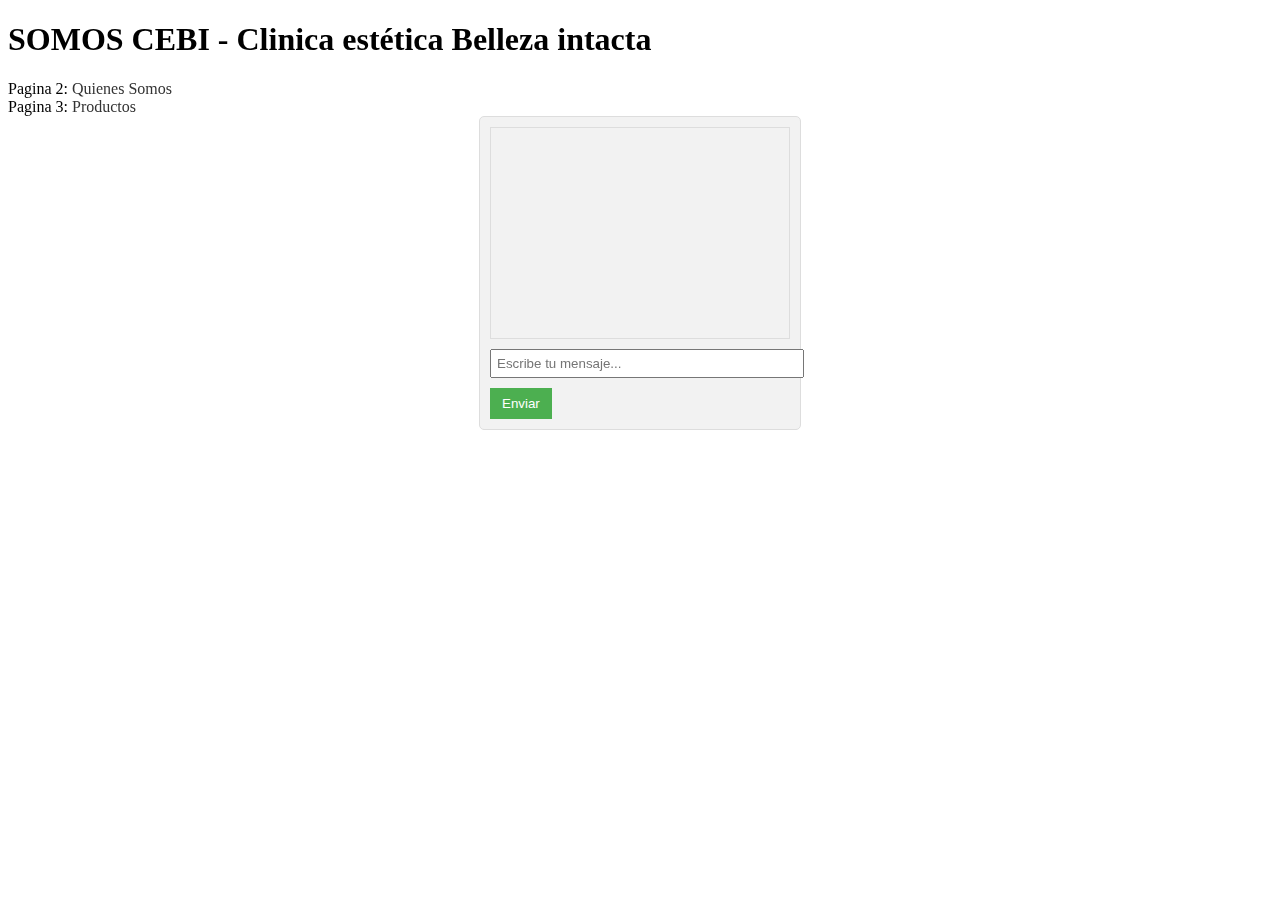
==== index.html @ 07f94dbc "mi segundo commit" ====
<!DOCTYPE html>
<html>
<head>
    <title>Clinica estética Belleza intacta- CEBI</title>
    <link rel="stylesheet" type="text/css" href="/estiv2.css">
</head>
<body>
    <div class="background"></div>
    <h1>SOMOS CEBI - Clinica estética Belleza intacta </h1>
    <li>
        Pagina 2: <a href="dos.html" style="text-decoration: none;">Quienes Somos</a>
    </li>
    <li>
        Pagina 3: <a href="tres.html">Productos</a>
    </li>
    <div id="chat-container">
        <div id="messages"></div>
        <input type="text" id="user-message" placeholder="Escribe tu mensaje...">
        <button id="send-button">Enviar</button>
    </div>
  
    <script src="funciones.Js"></script>
</body>
</html>
---- estiv2.css ----
.background {
    position: fixed;
    top: 0;
    left: 0;
    width: 100%;
    height: 100%;
    z-index: -1;
    background-image: url('https://centrodesaludybelleza.co/wp-content/uploads/2020/10/LOGO-CENTRO-SALUD-BELLEZA-PNG-FONDO.png');
    background-size: cover;
  }
  
  @keyframes animatedBackground {
    from {
      background-position: 0 0;
    }
    to {
      background-position: 100% 0;
    }
  }
  
  .background {
    animation: animatedBackground 10s linear infinite;
  }

#chat-container {
    background-color: #f2f2f2;
    border: 1px solid #ddd;
    border-radius: 5px;
    padding: 10px;
    width: 300px;
    margin: 0 auto;
}

#messages {
    height: 200px;
    overflow-y: scroll;
    margin-bottom: 10px;
    border: 1px solid #ddd;
    padding: 5px;
}

#user-message {
    width: 100%;
    padding: 5px;
    margin-bottom: 10px;
}

#send-button {
    background-color: #4CAF50;
    color: #fff;
    border: none;
    padding: 8px 12px;
    cursor: pointer;
}

#send-button:hover {
    background-color: #45a049;
}

li a {
    text-decoration: none;
    color: #333;
}

li a:hover {
    text-decoration: underline;
}
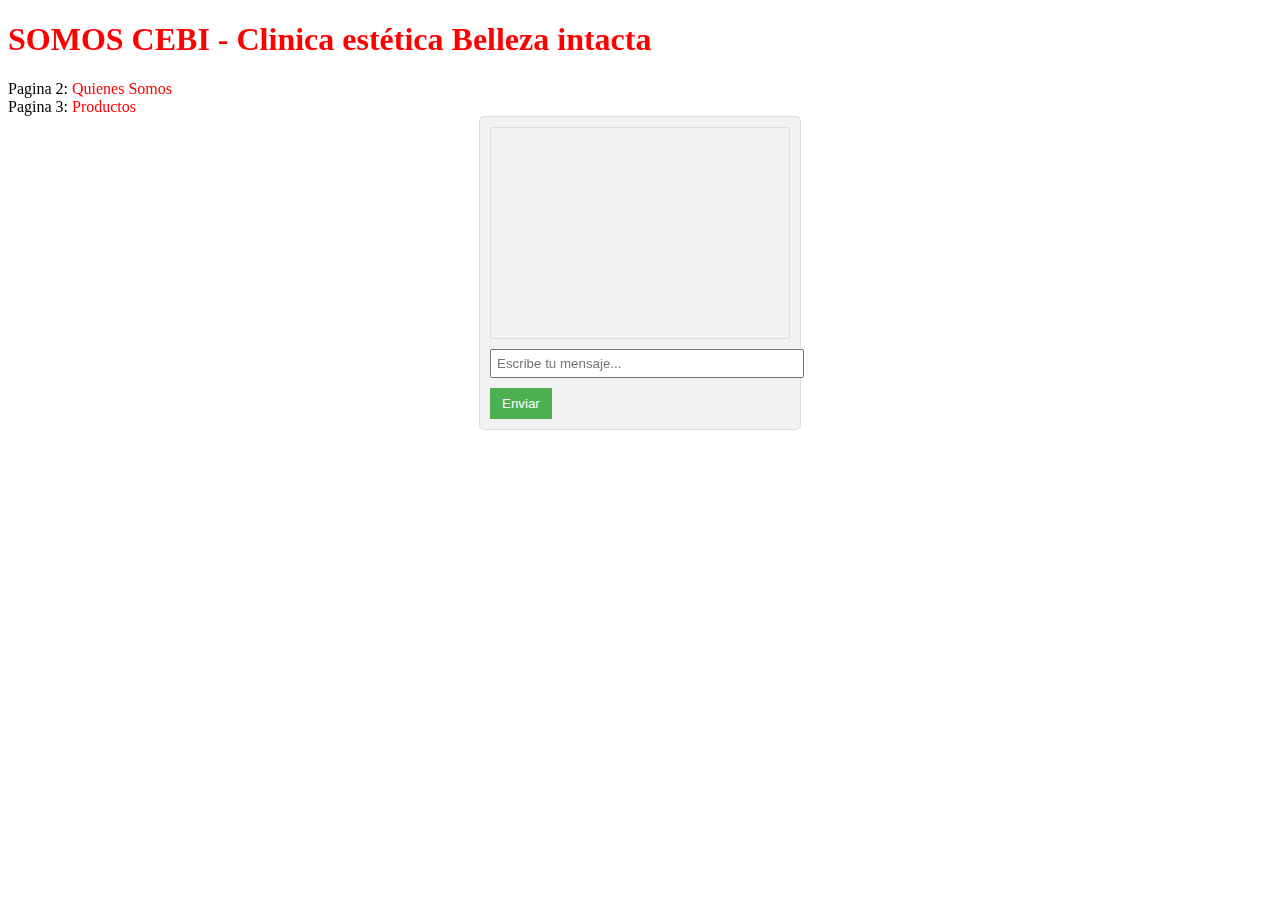
==== commit ca052eda: "arreglando funciones y actividades" ====
--- a/index.html
+++ b/index.html
@@ -6,19 +6,18 @@
 </head>
 <body>
     <div class="background"></div>
-    <h1>SOMOS CEBI - Clinica estética Belleza intacta </h1>
+    <h1 style="color: red;">SOMOS CEBI - Clinica estética Belleza intacta </h1>
     <li>
-        Pagina 2: <a href="dos.html" style="text-decoration: none;">Quienes Somos</a>
+        Pagina 2: <a href="dos.html" style="text-decoration: none; color: red;">Quienes Somos</a>
     </li>
     <li>
-        Pagina 3: <a href="tres.html">Productos</a>
+        Pagina 3: <a href="tres.html" style="color: red;">Productos</a>
     </li>
     <div id="chat-container">
         <div id="messages"></div>
         <input type="text" id="user-message" placeholder="Escribe tu mensaje...">
         <button id="send-button">Enviar</button>
     </div>
-  
     <script src="funciones.Js"></script>
 </body>
 </html>--- a/estiv2.css
+++ b/estiv2.css
@@ -5,7 +5,7 @@
     width: 100%;
     height: 100%;
     z-index: -1;
-    background-image: url('https://centrodesaludybelleza.co/wp-content/uploads/2020/10/LOGO-CENTRO-SALUD-BELLEZA-PNG-FONDO.png');
+    background-image: url('https://lh3.googleusercontent.com/pw/[base64]w526-h423-s-no-gm?authuser=0');
     background-size: cover;
   }
   
@@ -64,4 +64,12 @@
 
 li a:hover {
     text-decoration: underline;
-}+}
+
+.centered-sections {
+  display: flex;
+  justify-content: center;
+  align-items: center;
+  flex-wrap: wrap;
+  gap: 20px;
+}
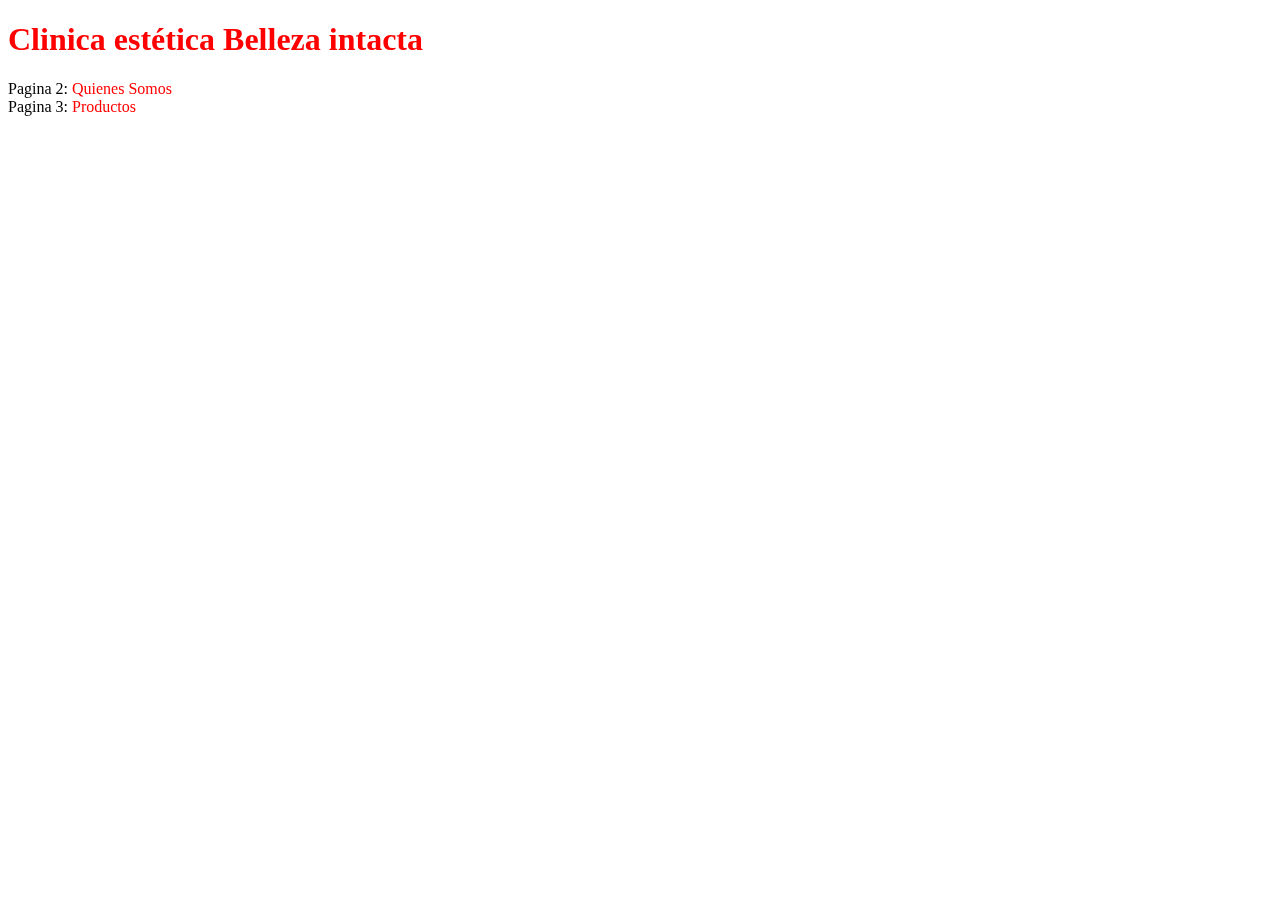
==== commit ebd11d6d: "fin del commit" ====
--- a/index.html
+++ b/index.html
@@ -6,18 +6,13 @@
 </head>
 <body>
     <div class="background"></div>
-    <h1 style="color: red;">SOMOS CEBI - Clinica estética Belleza intacta </h1>
+    <h1 style="color: red;">Clinica estética Belleza intacta </h1>
     <li>
         Pagina 2: <a href="dos.html" style="text-decoration: none; color: red;">Quienes Somos</a>
     </li>
     <li>
         Pagina 3: <a href="tres.html" style="color: red;">Productos</a>
     </li>
-    <div id="chat-container">
-        <div id="messages"></div>
-        <input type="text" id="user-message" placeholder="Escribe tu mensaje...">
-        <button id="send-button">Enviar</button>
-    </div>
     <script src="funciones.Js"></script>
 </body>
 </html>--- a/estiv2.css
+++ b/estiv2.css
@@ -5,7 +5,7 @@
     width: 100%;
     height: 100%;
     z-index: -1;
-    background-image: url('https://lh3.googleusercontent.com/pw/[base64]w526-h423-s-no-gm?authuser=0');
+    background-image: url('https://centrodesaludybelleza.co/wp-content/uploads/2020/10/LOGO-CENTRO-SALUD-BELLEZA-PNG-FONDO.png');
     background-size: cover;
   }
   
@@ -73,3 +73,4 @@
   flex-wrap: wrap;
   gap: 20px;
 }
+
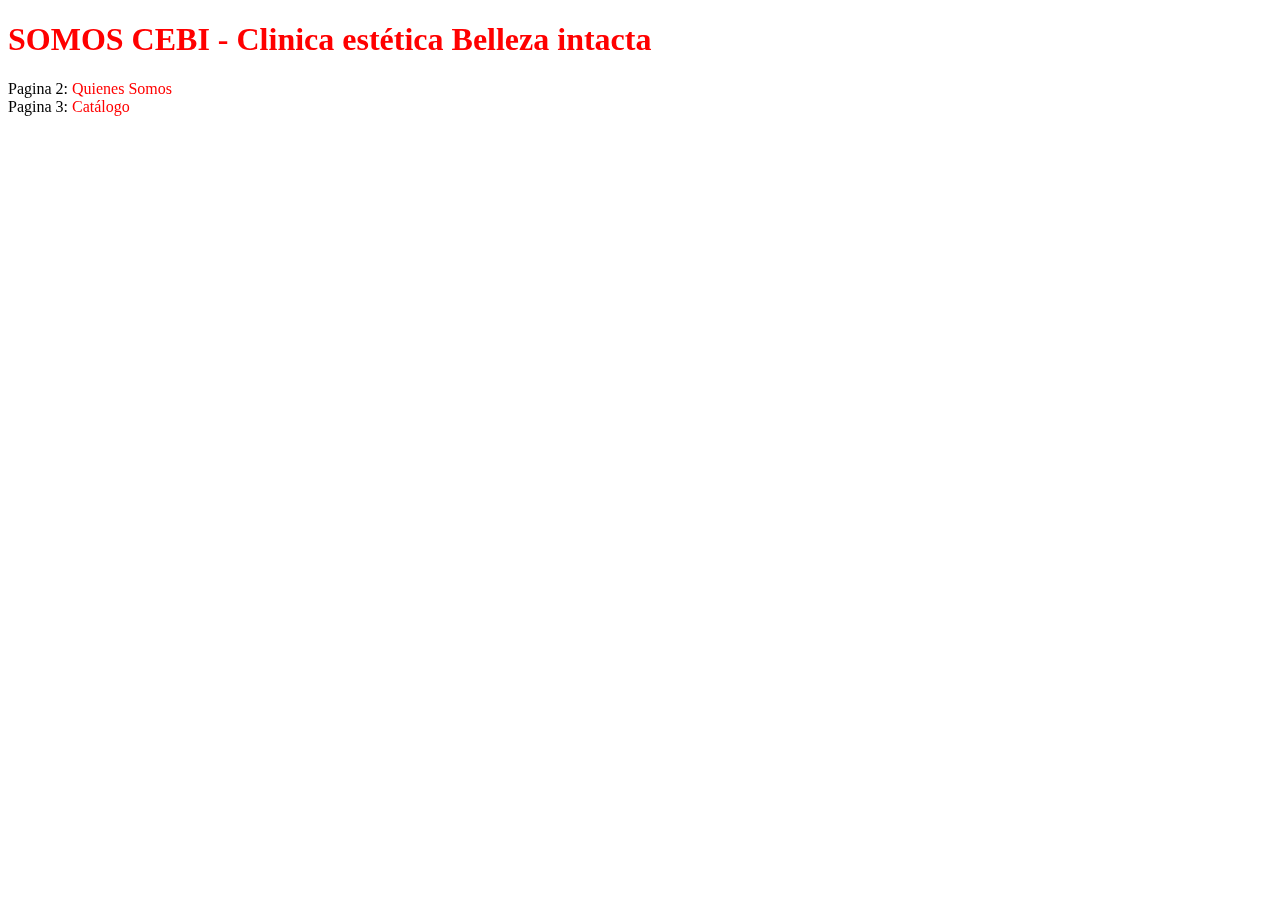
==== commit f0e7f3ad: "fiiin" ====
--- a/index.html
+++ b/index.html
@@ -6,12 +6,12 @@
 </head>
 <body>
     <div class="background"></div>
-    <h1 style="color: red;">Clinica estética Belleza intacta </h1>
+    <h1 style="color: red;">SOMOS CEBI - Clinica estética Belleza intacta </h1>
     <li>
         Pagina 2: <a href="dos.html" style="text-decoration: none; color: red;">Quienes Somos</a>
     </li>
     <li>
-        Pagina 3: <a href="tres.html" style="color: red;">Productos</a>
+        Pagina 3: <a href="tres.html" style="color: red;">Catálogo</a>
     </li>
     <script src="funciones.Js"></script>
 </body>
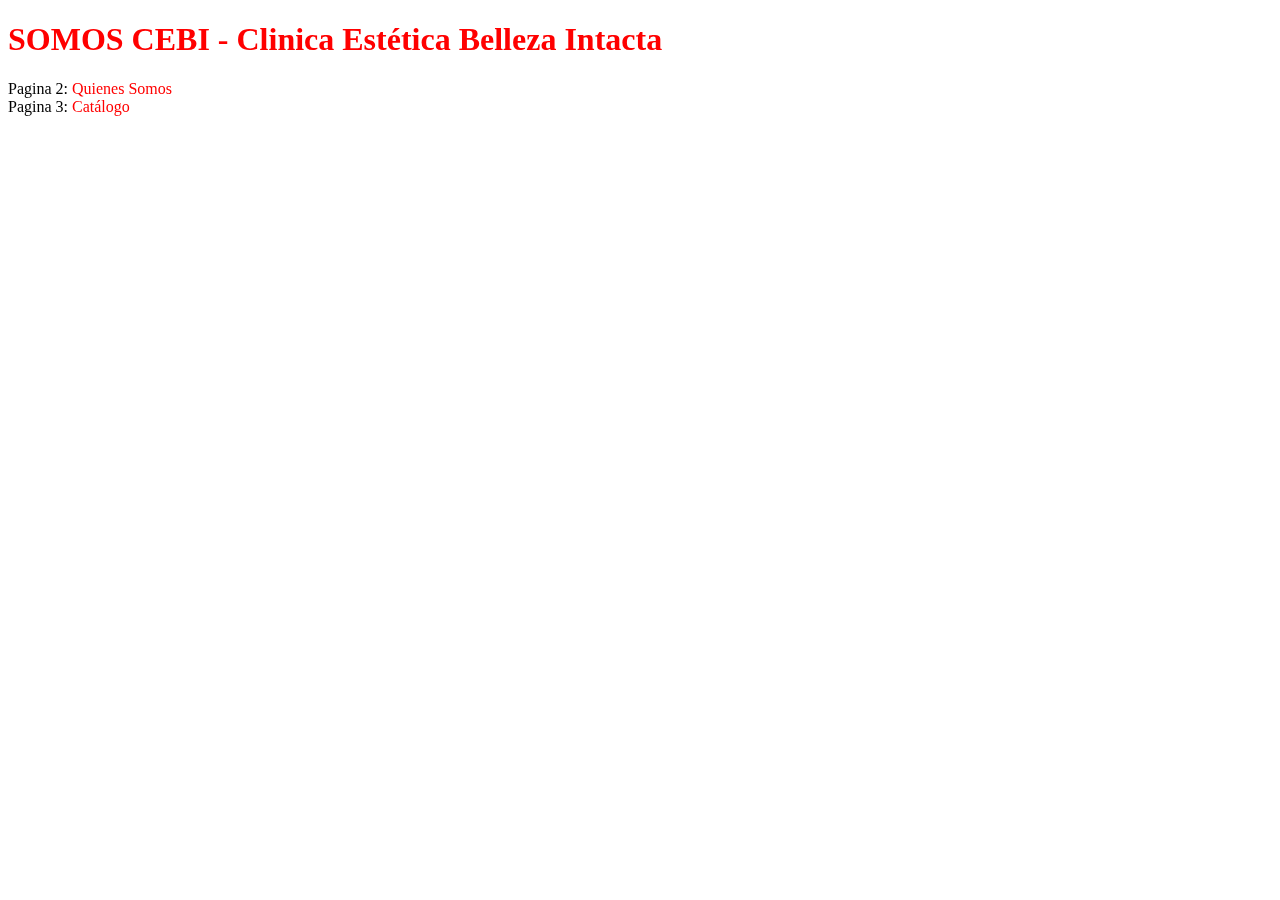
==== commit e1e25417: "fiiiiiiiiin" ====
--- a/index.html
+++ b/index.html
@@ -6,7 +6,7 @@
 </head>
 <body>
     <div class="background"></div>
-    <h1 style="color: red;">SOMOS CEBI - Clinica estética Belleza intacta </h1>
+    <h1 style="color: red;">SOMOS CEBI - Clinica Estética Belleza Intacta </h1>
     <li>
         Pagina 2: <a href="dos.html" style="text-decoration: none; color: red;">Quienes Somos</a>
     </li>
